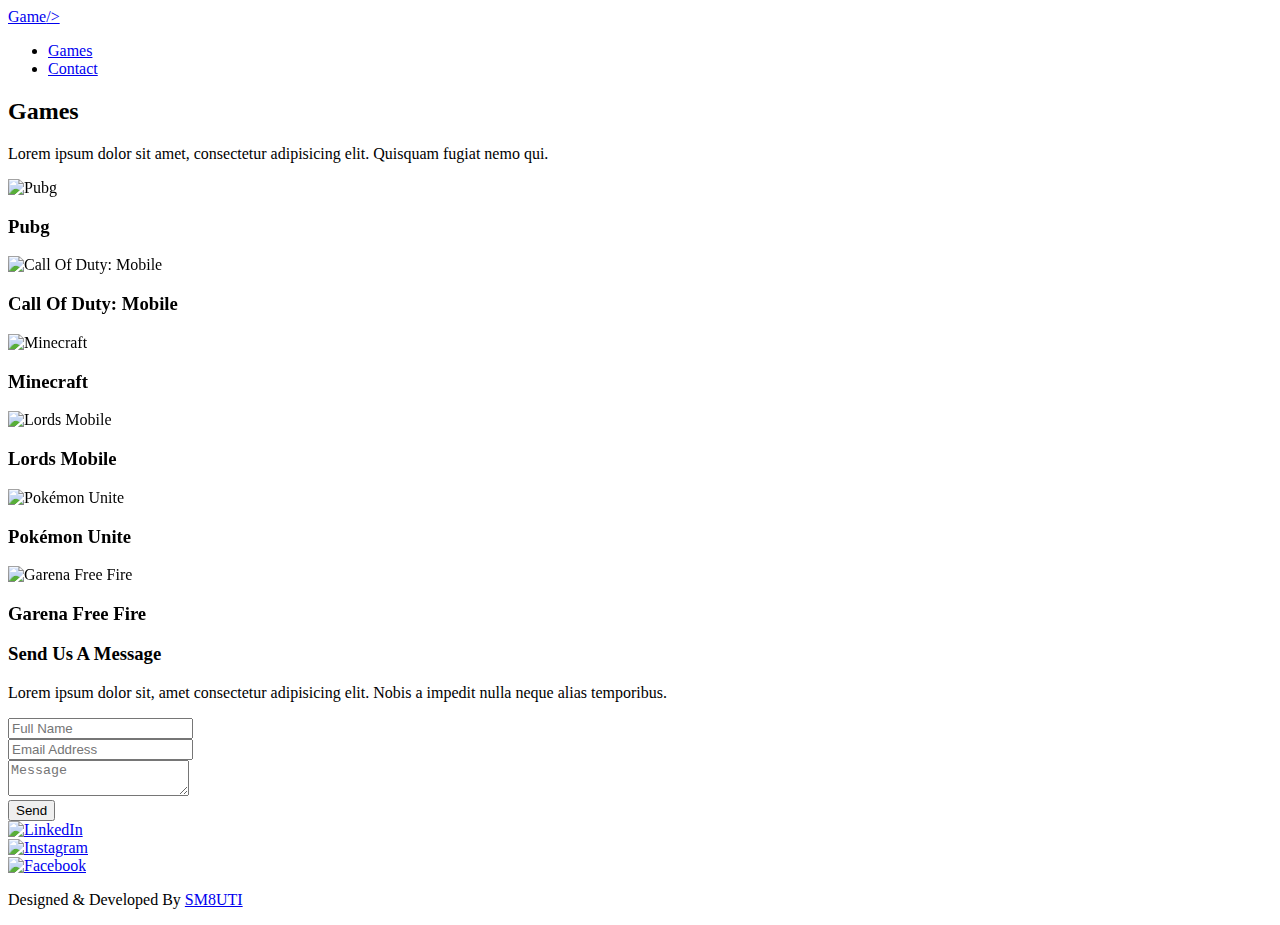
==== Index.html @ ee90abc4 "Add files via upload" ====
<!DOCTYPE html>
<html lang="en">
<head>
    <meta charset="UTF-8">
    <meta http-equiv="X-UA-Compatible" content="IE=edge">
    <meta name="viewport" content="width=device-width, initial-scale=1.0">
    <title>Game</title>

    <link rel="stylesheet" href="main.css">
    <link rel="stylesheet" href="https://unpkg.com/aos@next/dist/aos.css" />
</head>
<body>
    <nav>
        <a href="#" class="logo">
            <box-icon name='game' type='solid' color='#00FFFF'></box-icon>Game<span>/></span>
        </a>
        <div class="menuToggle" onclick="toggleMenu()"></div>
        <ul class="navigation">
            <li><a href="#games" onclick="toggleMenu()">Games</a></li>
            <li><a href="#contact" onclick="toggleMenu()">Contact</a></li>
        </ul>
    </nav>

    <!-- Games Section -->
    <section id="games" class="game">
        <div class="title">
            <lord-icon
                src="https://cdn.lordicon.com/ibgjiwvi.json"
                trigger="loop"
                colors="primary:#00ffff,secondary:#ffffff"
                style="width: 50px;height: 50px;">
            </lord-icon>
            <h2 class="title-text"><span>G</span>ames</h2>
            <p>Lorem ipsum dolor sit amet, consectetur adipisicing elit. Quisquam fugiat nemo qui.</p>
        </div>
        <div class="content">
            <div class="box" data-aos="flip-left">
                <div class="imgBx">
                    <a href="play.html" target="_blank" style="text-decoration: none; color: inherit;">
                        <img src="media/games/pubg.jpg" alt="Pubg">
                    </a>
                </div>
                <div class="text">
                    <h3>Pubg</h3>
                </div>
            </div>
            <div class="box" data-aos="flip-right">
                <div class="imgBx">
                    <a href="cod.html" target="_blank" style="text-decoration: none; color: inherit;">
                        <img src="media/games/cod.jpg" alt="Call Of Duty: Mobile">
                    </a>
                </div>
                <div class="text">
                    <h3>Call Of Duty: Mobile</h3>
                </div>
            </div>
            <div class="box" data-aos="flip-left">
                <div class="imgBx">
                    <a href="minecraft.html" target="_blank" style="text-decoration: none; color: inherit;">
                        <img src="media/games/minecraft.jpg" alt="Minecraft">
                    </a>
                </div>
                <div class="text">
                    <h3>Minecraft</h3>
                </div>
            </div>
            <div class="box" data-aos="flip-right">
                <div class="imgBx">
                    <a href="lords.html" target="_blank" style="text-decoration: none; color: inherit;">
                        <img src="media/games/lords.jpg" alt="Lords Mobile">
                    </a>
                </div>
                <div class="text">
                    <h3>Lords Mobile</h3>
                </div>
            </div>
            <div class="box" data-aos="flip-left">
                <div class="imgBx">
                    <a href="pokemon.html" target="_blank" style="text-decoration: none; color: inherit;">
                        <img src="media/games/pokemon.jpg" alt="Pokémon Unite">
                    </a>
                </div>
                <div class="text">
                    <h3>Pokémon Unite</h3>
                </div>
            </div>
            <div class="box" data-aos="flip-right">
                <div class="imgBx">
                    <a href="freefire.html" target="_blank" style="text-decoration: none; color: inherit;">
                        <img src="media/games/freefire.jpg" alt="Garena Free Fire">
                    </a>
                </div>
                <div class="text">
                    <h3>Garena Free Fire</h3>
                </div>
            </div>
        </div>
    </section>

    <!-- Contact Section -->
    <section class="contact" id="contact">
        <div class="content">
            <div class="text">
                <h3>Send Us A Message</h3>
                <p>Lorem ipsum dolor sit, amet consectetur adipisicing elit. Nobis a impedit nulla neque alias temporibus.</p>
            </div>
            <div class="contactForm">
                <form action="message.php">
                    <div class="row100">
                        <div class="inputBox50">
                            <input type="text" name="fullname" placeholder="Full Name" required>
                        </div>
                        <div class="inputBox50">
                            <input type="email" name="email" placeholder="Email Address" required>
                        </div>
                    </div>
                    <div class="row100">
                        <div class="inputBox100">
                            <textarea name="messages" placeholder="Message" required></textarea>
                        </div>
                    </div>
                    <div class="row100">
                        <div class="inputBox100">
                            <input type="submit" value="Send">
                        </div>
                    </div>
                </form>
            </div>
            <div class="social">
                <li><a href="https://www.linkedin.com/in/smruti-ranjan-nayak/"><img src="media/icon/linkedin.png" alt="LinkedIn"></a></li>
                <li><a href="https://www.instagram.com/sm8uti/"><img src="media/icon/instagram.png" alt="Instagram"></a></li>
                <li><a href="#"><img src="media/icon/facebook.png" alt="Facebook"></a></li>
            </div>
        </div>
        <p class="copyright">Designed & Developed By <a href="https://github.com/sm8UTI/">SM8UTI</a></p>
    </section>

    <!-- Scripts -->
    <script src="https://unpkg.com/boxicons@2.1.1/dist/boxicons.js"></script>
    <script src="https://cdn.lordicon.com/libs/mssddfmo/lord-icon-2.1.0.js"></script>
    <script src="https://unpkg.com/aos@next/dist/aos.js"></script>
    <script>
        AOS.init({
            offset: 300,
            duration: 2000,
        });

        window.addEventListener('scroll', function() {
            const header = document.querySelector('nav');
            header.classList.toggle("sticky", window.scrollY > 0);
        });

        function toggleMenu() {
            const menuToggle = document.querySelector('.menuToggle');
            const navigation = document.querySelector('.navigation');
            menuToggle.classList.toggle('active');
            navigation.classList.toggle('active');
        }
    </script>
</body>
</html>
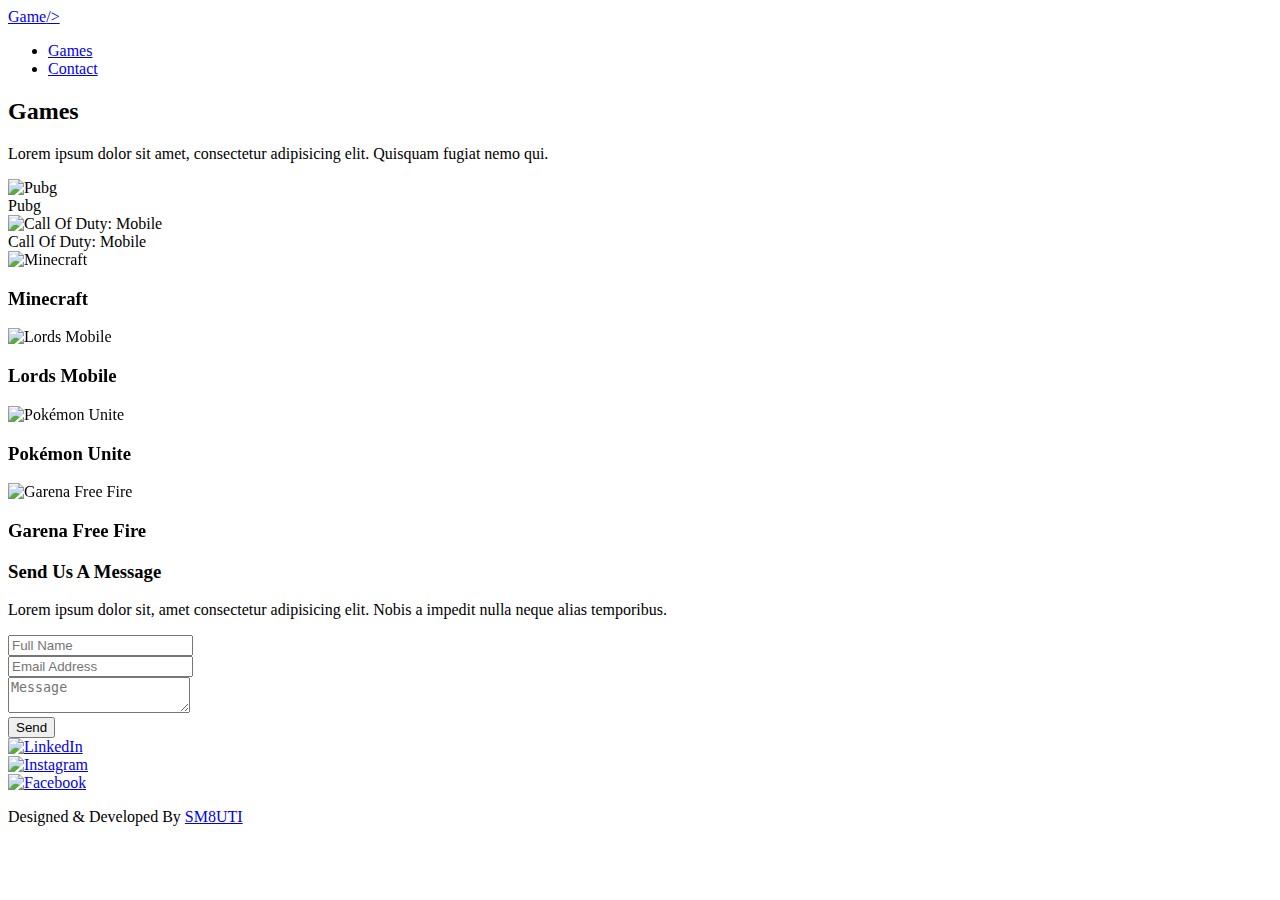
==== commit d8381d21: "Update Index.html" ====
--- a/Index.html
+++ b/Index.html
@@ -35,26 +35,16 @@
             <p>Lorem ipsum dolor sit amet, consectetur adipisicing elit. Quisquam fugiat nemo qui.</p>
         </div>
         <div class="content">
-            <div class="box" data-aos="flip-left">
-                <div class="imgBx">
-                    <a href="play.html" target="_blank" style="text-decoration: none; color: inherit;">
-                        <img src="media/games/pubg.jpg" alt="Pubg">
-                    </a>
-                </div>
-                <div class="text">
-                    <h3>Pubg</h3>
-                </div>
-            </div>
-            <div class="box" data-aos="flip-right">
-                <div class="imgBx">
-                    <a href="cod.html" target="_blank" style="text-decoration: none; color: inherit;">
-                        <img src="media/games/cod.jpg" alt="Call Of Duty: Mobile">
-                    </a>
-                </div>
-                <div class="text">
-                    <h3>Call Of Duty: Mobile</h3>
-                </div>
-            </div>
+            <div class="game-card" data-title="Pubg" data-url="media/games/pubg.html">
+    <img src="media/games/pubg.jpg" alt="Pubg">
+    <div class="game-title">Pubg</div>
+</div>
+<div class="game-card" data-title="Call Of Duty: Mobile" data-url="media/games/cod.html">
+    <img src="media/games/cod.jpg" alt="Call Of Duty: Mobile">
+    <div class="game-title">Call Of Duty: Mobile</div>
+</div>
+<!-- Add similar cards for all games -->
+
             <div class="box" data-aos="flip-left">
                 <div class="imgBx">
                     <a href="minecraft.html" target="_blank" style="text-decoration: none; color: inherit;">
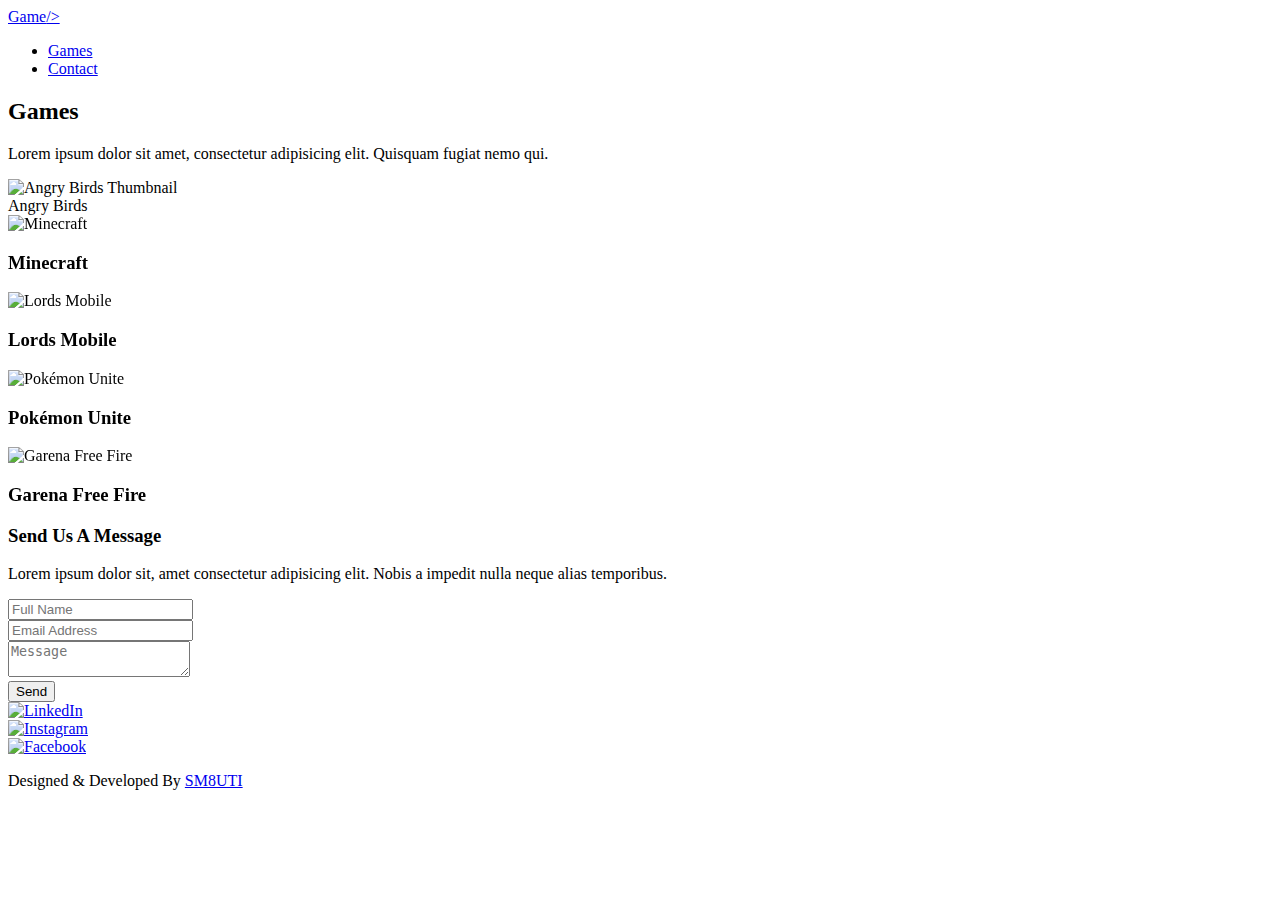
==== commit e5b01b24: "Update Index.html" ====
--- a/Index.html
+++ b/Index.html
@@ -35,14 +35,11 @@
             <p>Lorem ipsum dolor sit amet, consectetur adipisicing elit. Quisquam fugiat nemo qui.</p>
         </div>
         <div class="content">
-            <div class="game-card" data-title="Pubg" data-url="media/games/pubg.html">
-    <img src="media/games/pubg.jpg" alt="Pubg">
-    <div class="game-title">Pubg</div>
+            <div class="game-card" data-title="Angry Birds" data-url="games/angry-birds.html">
+    <img src="assets/angry-birds-thumbnail.jpg" alt="Angry Birds Thumbnail">
+    <div class="game-title">Angry Birds</div>
 </div>
-<div class="game-card" data-title="Call Of Duty: Mobile" data-url="media/games/cod.html">
-    <img src="media/games/cod.jpg" alt="Call Of Duty: Mobile">
-    <div class="game-title">Call Of Duty: Mobile</div>
-</div>
+
 <!-- Add similar cards for all games -->
 
             <div class="box" data-aos="flip-left">
